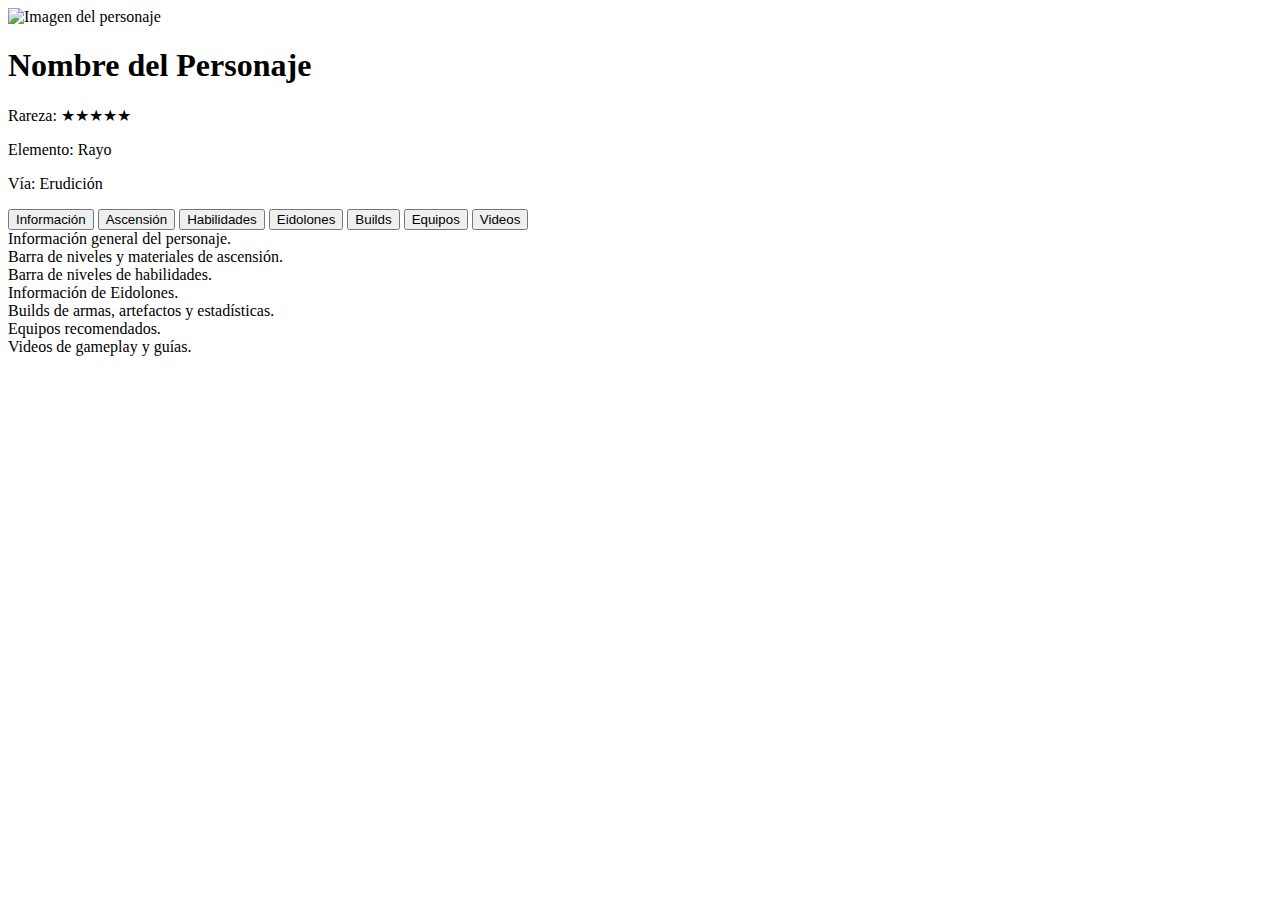
==== guides/kafka.html @ 4d6e2d3b "Nuevo Code" ====
<!DOCTYPE html>
<html lang="en">
<head>
    <meta charset="UTF-8">
    <meta name="viewport" content="width=device-width, initial-scale=1.0">
    <title>Guía de Personaje</title>
    <link rel="stylesheet" href="style.css">
</head>
<body>
    <div class="container">
        <!-- Encabezado del personaje -->
        <div class="character-header">
            <img id="character-image" src="" alt="Imagen del personaje">
            <div class="character-details">
                <h1 id="character-name">Nombre del Personaje</h1>
                <p id="character-rarity">Rareza: ★★★★★</p>
                <p id="character-element">Elemento: Rayo</p>
                <p id="character-path">Vía: Erudición</p>
            </div>
        </div>

        <!-- Navegación de pestañas -->
        <div class="tabs">
            <button class="tab" onclick="showTab('info')">Información</button>
            <button class="tab" onclick="showTab('ascension')">Ascensión</button>
            <button class="tab" onclick="showTab('skills')">Habilidades</button>
            <button class="tab" onclick="showTab('eidolons')">Eidolones</button>
            <button class="tab" onclick="showTab('builds')">Builds</button>
            <button class="tab" onclick="showTab('teams')">Equipos</button>
            <button class="tab" onclick="showTab('videos')">Videos</button>
        </div>

        <!-- Contenido de las pestañas -->
        <div id="tab-content">
            <div id="info" class="tab-content">Información general del personaje.</div>
            <div id="ascension" class="tab-content">Barra de niveles y materiales de ascensión.</div>
            <div id="skills" class="tab-content">Barra de niveles de habilidades.</div>
            <div id="eidolons" class="tab-content">Información de Eidolones.</div>
            <div id="builds" class="tab-content">Builds de armas, artefactos y estadísticas.</div>
            <div id="teams" class="tab-content">Equipos recomendados.</div>
            <div id="videos" class="tab-content">Videos de gameplay y guías.</div>
        </div>
    </div>

    <script src="script.js"></script>
</body>
</html>
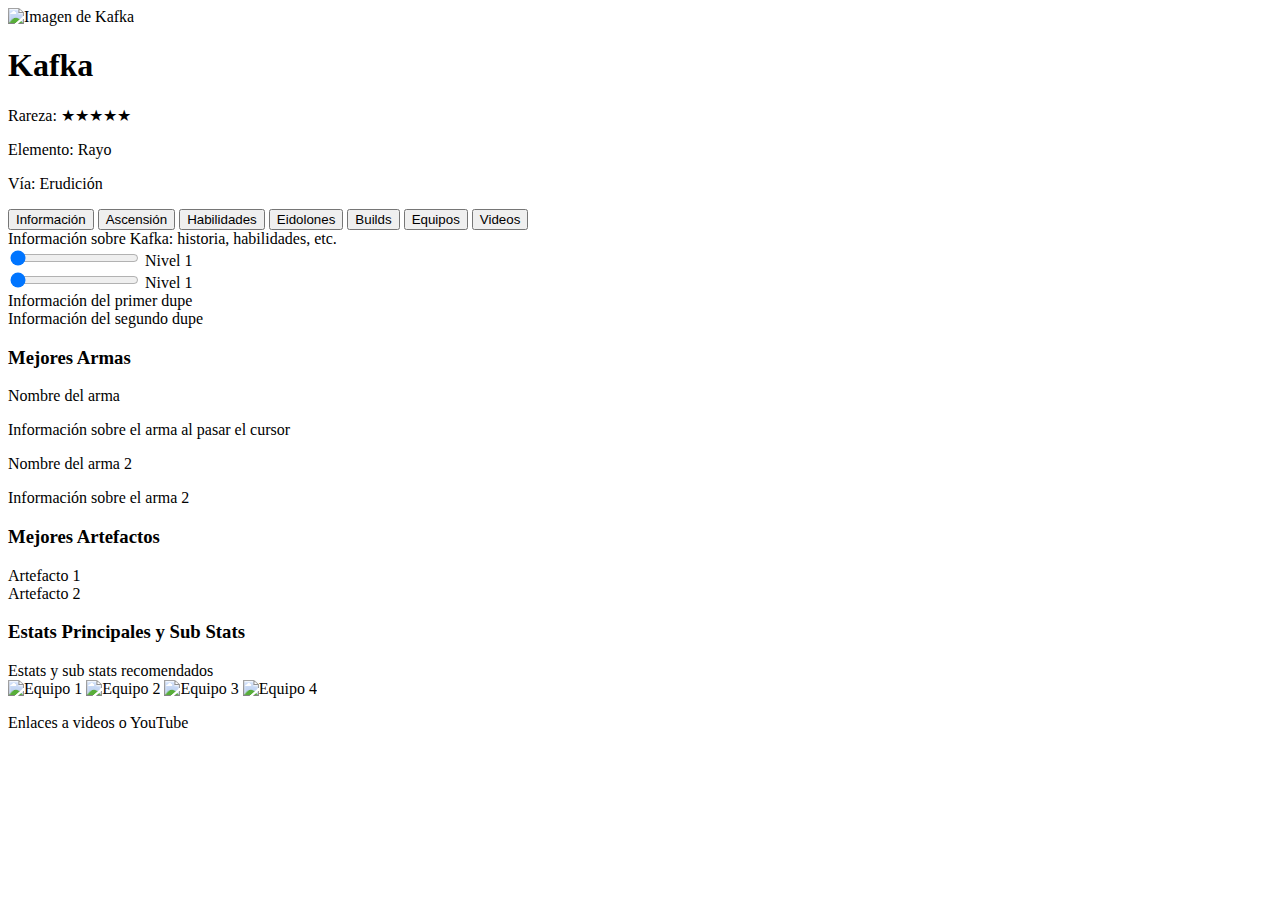
==== commit 53d6647a: "Nuevo Code" ====
--- a/guides/kafka.html
+++ b/guides/kafka.html
@@ -3,16 +3,16 @@
 <head>
     <meta charset="UTF-8">
     <meta name="viewport" content="width=device-width, initial-scale=1.0">
-    <title>Guía de Personaje</title>
+    <title>Guía de Kafka - Honkai Star Rail</title>
     <link rel="stylesheet" href="style.css">
 </head>
 <body>
     <div class="container">
         <!-- Encabezado del personaje -->
         <div class="character-header">
-            <img id="character-image" src="" alt="Imagen del personaje">
+            <img id="character-image" src="kafka-profile.jpg" alt="Imagen de Kafka">
             <div class="character-details">
-                <h1 id="character-name">Nombre del Personaje</h1>
+                <h1 id="character-name">Kafka</h1>
                 <p id="character-rarity">Rareza: ★★★★★</p>
                 <p id="character-element">Elemento: Rayo</p>
                 <p id="character-path">Vía: Erudición</p>
@@ -32,13 +32,65 @@
 
         <!-- Contenido de las pestañas -->
         <div id="tab-content">
-            <div id="info" class="tab-content">Información general del personaje.</div>
-            <div id="ascension" class="tab-content">Barra de niveles y materiales de ascensión.</div>
-            <div id="skills" class="tab-content">Barra de niveles de habilidades.</div>
-            <div id="eidolons" class="tab-content">Información de Eidolones.</div>
-            <div id="builds" class="tab-content">Builds de armas, artefactos y estadísticas.</div>
-            <div id="teams" class="tab-content">Equipos recomendados.</div>
-            <div id="videos" class="tab-content">Videos de gameplay y guías.</div>
+            <!-- Información -->
+            <div id="info" class="tab-content">Información sobre Kafka: historia, habilidades, etc.</div>
+            <!-- Ascensión -->
+            <div id="ascension" class="tab-content">
+                <!-- Barra interactiva para niveles y materiales -->
+                <div class="ascension-bar">
+                    <input type="range" min="1" max="80" value="1" id="levelRange" oninput="updateAscension()">
+                    <span id="ascensionLevel">Nivel 1</span>
+                </div>
+                <div id="ascension-materials"></div>
+                <div id="ascension-stats"></div>
+            </div>
+            <!-- Habilidades -->
+            <div id="skills" class="tab-content">
+                <!-- Barra similar a ascensión -->
+                <div class="skills-bar">
+                    <input type="range" min="1" max="10" value="1" id="skillsRange" oninput="updateSkills()">
+                    <span id="skillsLevel">Nivel 1</span>
+                </div>
+                <div id="skills-info"></div>
+            </div>
+            <!-- Eidolones -->
+            <div id="eidolons" class="tab-content">
+                <div class="eidolon-info" id="eidolon-1">Información del primer dupe</div>
+                <div class="eidolon-info" id="eidolon-2">Información del segundo dupe</div>
+                <!-- Agregar más según sea necesario -->
+            </div>
+            <!-- Builds -->
+            <div id="builds" class="tab-content">
+                <h3>Mejores Armas</h3>
+                <div class="build-item" id="weapon-1">
+                    <p>Nombre del arma</p>
+                    <p class="info-on-hover">Información sobre el arma al pasar el cursor</p>
+                </div>
+                <div class="build-item" id="weapon-2">
+                    <p>Nombre del arma 2</p>
+                    <p class="info-on-hover">Información sobre el arma 2</p>
+                </div>
+                <h3>Mejores Artefactos</h3>
+                <div class="build-item" id="artifact-1">Artefacto 1</div>
+                <div class="build-item" id="artifact-2">Artefacto 2</div>
+                <h3>Estats Principales y Sub Stats</h3>
+                <div id="stats-info">Estats y sub stats recomendados</div>
+            </div>
+            <!-- Equipos -->
+            <div id="teams" class="tab-content">
+                <div class="team">
+                    <img src="team1.jpg" alt="Equipo 1">
+                    <img src="team2.jpg" alt="Equipo 2">
+                    <img src="team3.jpg" alt="Equipo 3">
+                    <img src="team4.jpg" alt="Equipo 4">
+                </div>
+                <!-- Más equipos -->
+            </div>
+            <!-- Videos -->
+            <div id="videos" class="tab-content">
+                <p>Enlaces a videos o YouTube</p>
+                <iframe src="https://www.youtube.com/embed/example" frameborder="0" allowfullscreen></iframe>
+            </div>
         </div>
     </div>
 
